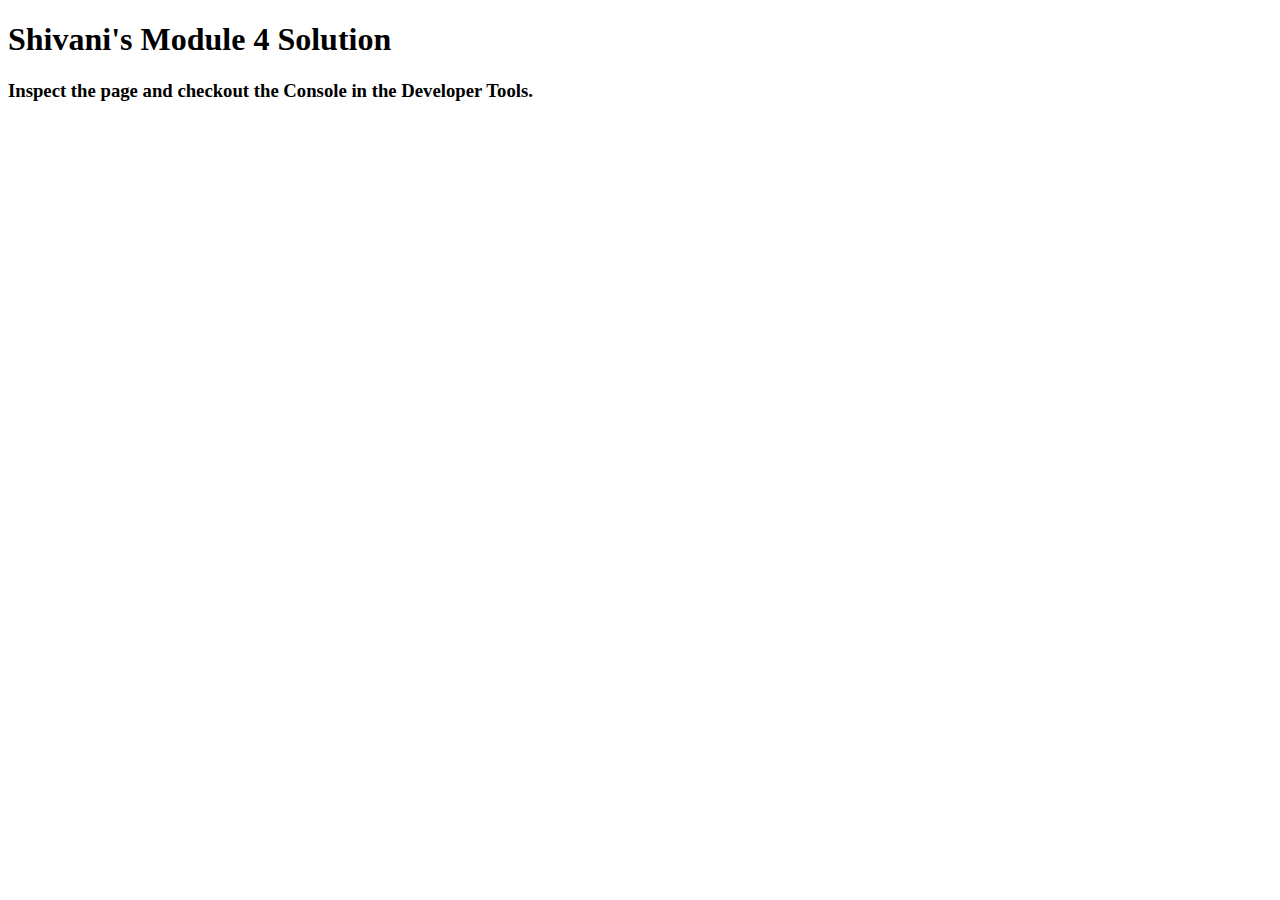
==== module4-solution/index.html @ 7f4b0757 "module 4 solution" ====
<!DOCTYPE html>
<html>
<head>
  <meta charset="utf-8">
  <title>Module 4 Solution</title>
  <script>
    var names = []; // DO NOT REMOVE
  </script>
  <script src="SpeakHello.js"></script>
  <script src="SpeakGoodBye.js"></script>
  <script src="script.js"></script>
</head>
<body>
  <h1>Shivani's Module 4 Solution</h1>
  <h3>Inspect the page and checkout the Console in the Developer Tools.</h3>
</body>
</html>
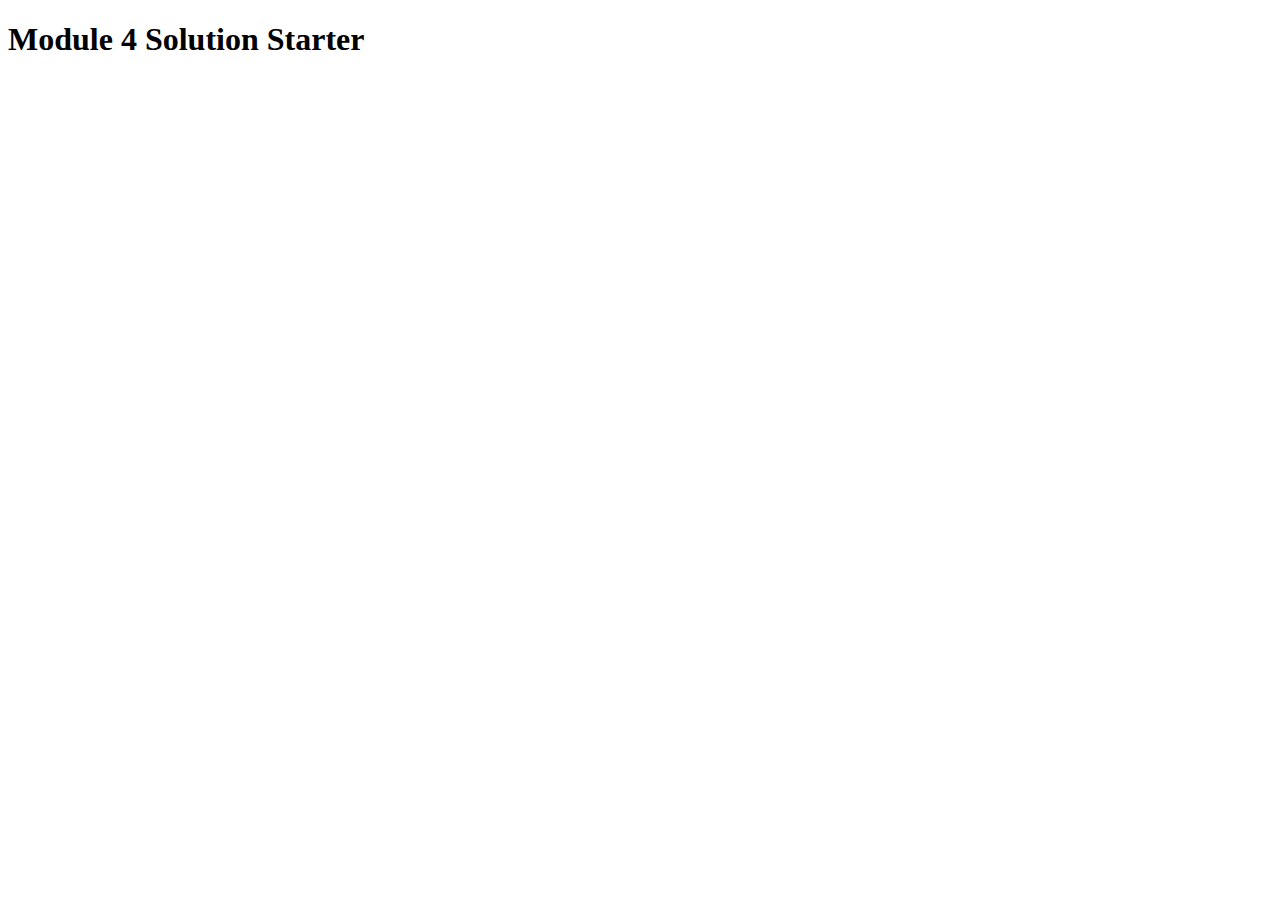
==== commit 4cdb1587: "changes" ====
--- a/module4-solution/index.html
+++ b/module4-solution/index.html
@@ -2,7 +2,7 @@
 <html>
 <head>
   <meta charset="utf-8">
-  <title>Module 4 Solution</title>
+  <title>Module 4 Solution Starter</title>
   <script>
     var names = []; // DO NOT REMOVE
   </script>
@@ -11,7 +11,6 @@
   <script src="script.js"></script>
 </head>
 <body>
-  <h1>Shivani's Module 4 Solution</h1>
-  <h3>Inspect the page and checkout the Console in the Developer Tools.</h3>
+  <h1>Module 4 Solution Starter</h1>
 </body>
 </html>